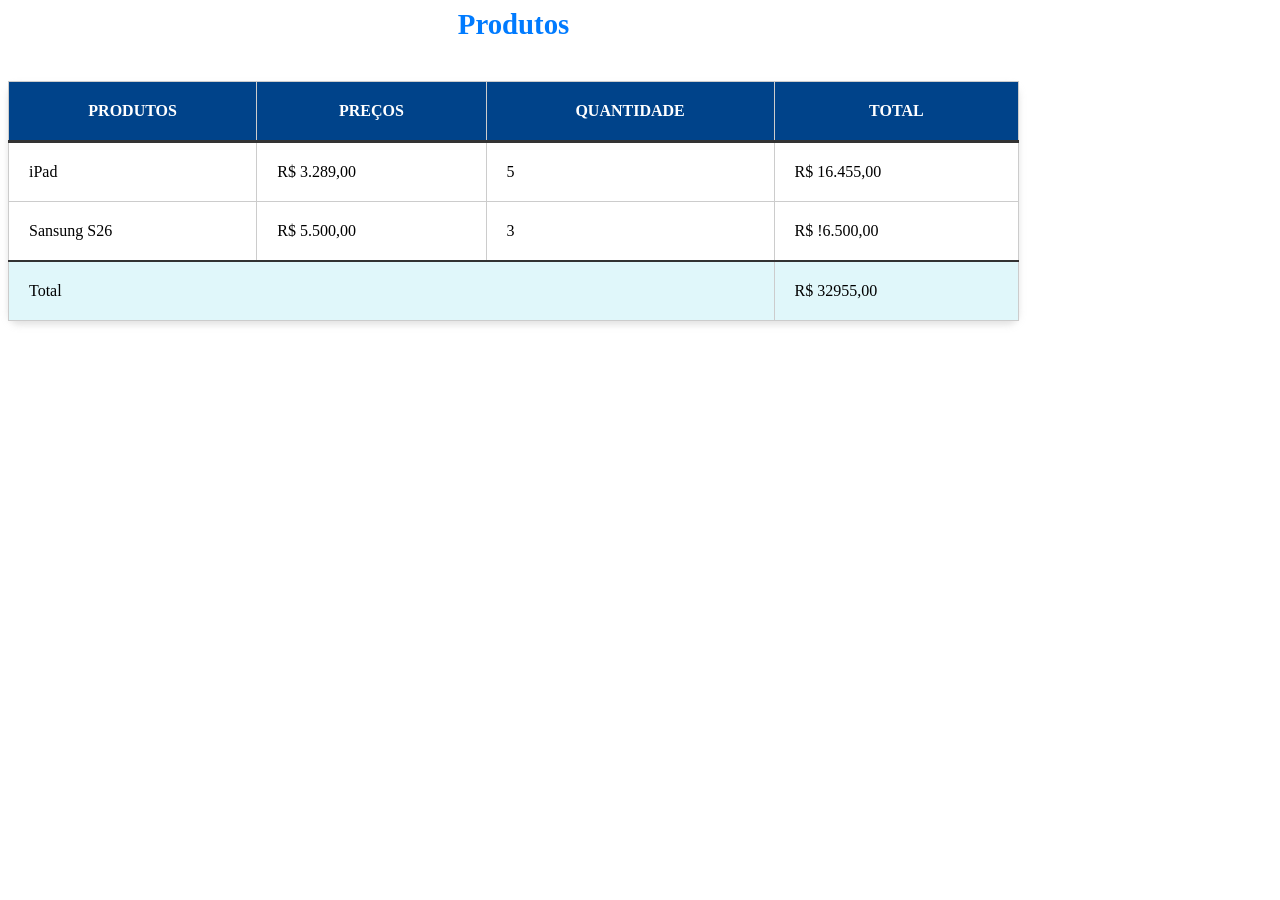
==== tabela.html @ 585a85af "Add files via upload" ====
<!DOCTYPE html>
<html lang="pt-BR">
<head>
    <meta charset="UTF-8">
    <meta name="viewport" content="width=device-width, initial-scale=1.0">
    <title>Tabela</title>
    <style>
        table{
            width: 80%;
            matgin: 50px auto;
            border-collapse: collapse;
            box-shadow: 0 4px 6px rgba(200, 200,200, 0.5);
            border-radius: 12px;
        }
        caption{
            font-size: 1.8rem;
            font-weight: bold;
            color: #007BFF;
            margin-bottom: 20px;
        }
        th, td{
            padding: 20px;
            text-alling: left;
            font-size: 1rem;
            border: 1px solid #ccc;
        }
        th{
            background-color: #00438a;
            color: #fff;
            text-transform: uppercase;
        }
        thead tr{
            border-bottom: 3px solid #333;
        }
        thead tr:hover{
            background-color: #e0f7fa;
        
        }
        tfoot{
            background-color: #e0f7fa
        }
        tfoot td{
            border-top: 2px solid #333;
        }
    </style>
</head>
<body>
    <table>
        <caption>Produtos<caption>
            <thead>
                <tr>
                    <th>Produtos</th>
                    <th>Preços</th>
                    <th>Quantidade</th>
                    <th>Total</th>
                </tr>
            </thead>
            <tbody>
                <tr>
                    <td>iPad</td>
                    <td>R$ 3.289,00</td>
                    <td>5</td>
                    <td>R$ 16.455,00</td>
                </tr>
                <tr>
                    <td>Sansung S26</td>
                    <td>R$ 5.500,00</td>
                    <td>3</td>
                    <td>R$ !6.500,00</td>
                </tr>
            </tbody>
            <tfoot>
                <td colspan="3">Total</td>
                <td>R$ 32955,00</td>
            </tfoot>
    </table>
</body>
</html>
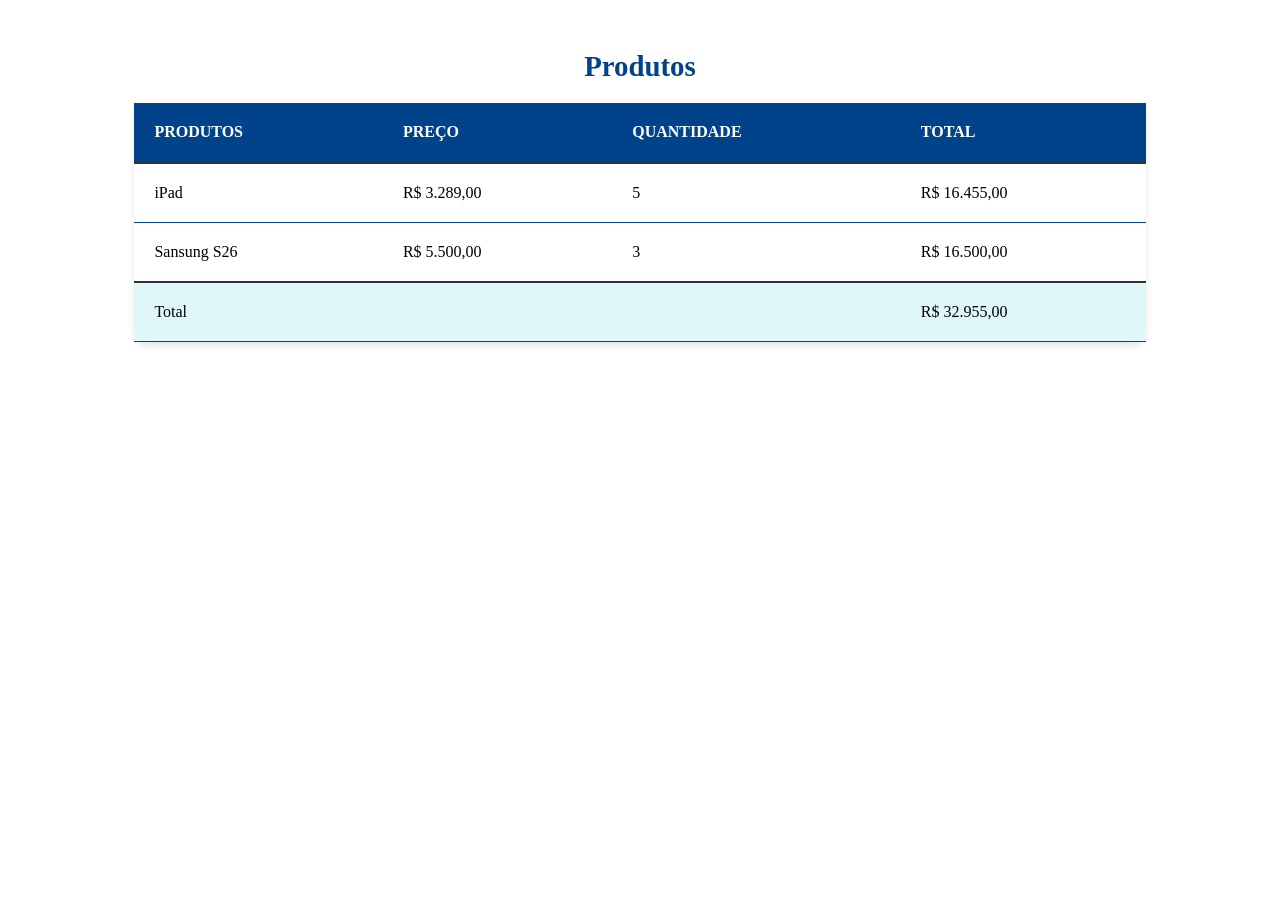
==== commit af879799: "Add files via upload" ====
--- a/tabela.html
+++ b/tabela.html
@@ -5,40 +5,47 @@
     <meta name="viewport" content="width=device-width, initial-scale=1.0">
     <title>Tabela</title>
     <style>
+        /* Estilo Geral da tabela */
         table{
             width: 80%;
-            matgin: 50px auto;
+            margin: 50px auto;
             border-collapse: collapse;
-            box-shadow: 0 4px 6px rgba(200, 200,200, 0.5);
+            box-shadow: 0 4px 6px rgba(0, 0, 0, 0.1);
             border-radius: 12px;
         }
+
         caption{
             font-size: 1.8rem;
             font-weight: bold;
-            color: #007BFF;
+            color: #00438a;
             margin-bottom: 20px;
         }
+
         th, td{
             padding: 20px;
-            text-alling: left;
+            text-align: left;
             font-size: 1rem;
-            border: 1px solid #ccc;
+            border-bottom: 1px solid #00438a;
         }
+
         th{
             background-color: #00438a;
             color: #fff;
             text-transform: uppercase;
         }
+        
         thead tr{
             border-bottom: 3px solid #333;
         }
-        thead tr:hover{
+
+        tbody tr:hover{
             background-color: #e0f7fa;
-        
         }
+
         tfoot{
-            background-color: #e0f7fa
+            background-color: #e0f7fa;
         }
+
         tfoot td{
             border-top: 2px solid #333;
         }
@@ -46,33 +53,35 @@
 </head>
 <body>
     <table>
-        <caption>Produtos<caption>
-            <thead>
-                <tr>
-                    <th>Produtos</th>
-                    <th>Preços</th>
-                    <th>Quantidade</th>
-                    <th>Total</th>
-                </tr>
-            </thead>
-            <tbody>
-                <tr>
-                    <td>iPad</td>
-                    <td>R$ 3.289,00</td>
-                    <td>5</td>
-                    <td>R$ 16.455,00</td>
-                </tr>
-                <tr>
-                    <td>Sansung S26</td>
-                    <td>R$ 5.500,00</td>
-                    <td>3</td>
-                    <td>R$ !6.500,00</td>
-                </tr>
-            </tbody>
-            <tfoot>
-                <td colspan="3">Total</td>
-                <td>R$ 32955,00</td>
-            </tfoot>
+        <caption>Produtos</caption>
+        <thead>
+            <tr>
+                <th>Produtos</th>
+                <th>Preço</th>
+                <th>Quantidade</th>
+                <th>Total</th>
+            </tr>
+        </thead>
+        <tbody>
+            <tr>
+                <td>iPad</td>
+                <td>R$ 3.289,00</td>
+                <td>5</td>
+                <td>R$ 16.455,00</td>
+            </tr>
+            <tr>
+                <td>Sansung S26</td>
+                <td>R$ 5.500,00</td>
+                <td>3</td>
+                <td>R$ 16.500,00</td>
+            </tr>
+
+        </tbody>
+        <tfoot>
+            <td colspan="3">Total</td>
+            <td>R$ 32.955,00</td>
+        </tfoot>
+
     </table>
 </body>
 </html>
